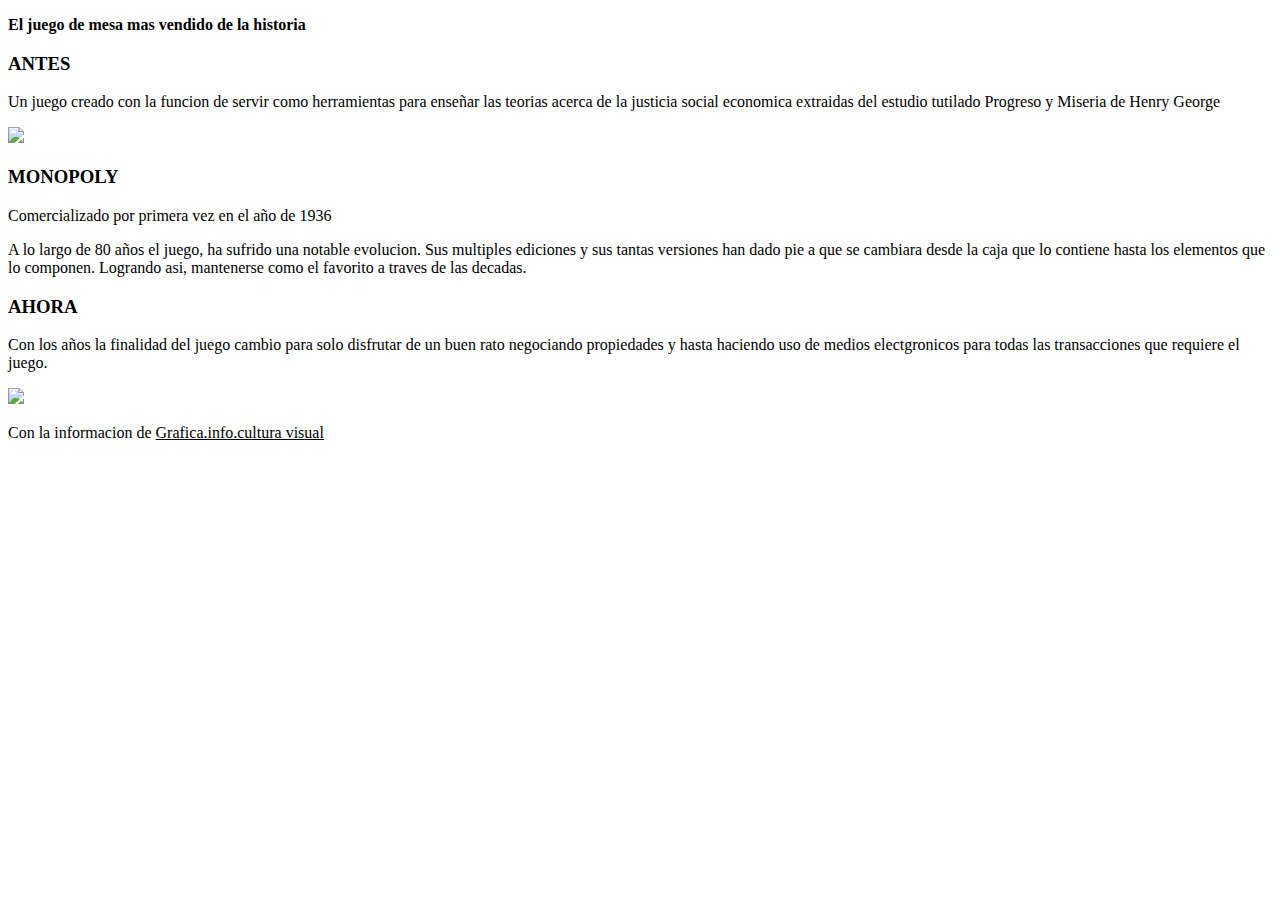
==== index.html @ 231f2ae6 "Merge pull request #1 from adaramirez/master" ====
<!DOCTYPE html>
<html lang="es" dir="ltr">
  <head>
    <meta charset="utf-8">
    <link rel="stylesheet" href="css/main.css">
    <title>FLYER</title>
  </head>
  <body>
    <div id="principal">
      <p><strong>El juego de mesa mas vendido de la historia</strong></p>
    </div>
    <div class="blocks"id="block1">
      <h3>ANTES</h3>
      <p>Un juego creado con la funcion de servir como herramientas para enseñar las teorias acerca de la justicia social economica extraidas del estudio tutilado Progreso y Miseria de Henry George</p>
      <img src="assets/images/monopoly1.jpg" >
    </div>
    <div class="blocks"id="block2">
      <h3>MONOPOLY</h3>
      <p>Comercializado por primera vez en el año de 1936</p>
      <p>A lo largo de 80 años el juego, ha sufrido una notable evolucion. Sus multiples ediciones y sus tantas versiones han dado pie a que se cambiara desde la caja que lo contiene hasta los elementos que lo componen. Logrando asi, mantenerse como el favorito a traves de las decadas.</p>
    </div>
    <div class="blocks"id="block3">
      <h3>AHORA</h3>
      <p>Con los años la finalidad del juego cambio para solo disfrutar de un buen rato negociando propiedades y hasta haciendo uso de medios electgronicos para todas las transacciones que requiere el juego.</p>
      <img src="assets/images/MONOPOLY4.jpg" >
    </div>
    <footer class="blocks"id="block4">
      <p>Con la informacion de <u>Grafica.info.cultura visual</u></p>
    </footer>
   </body>
</html>
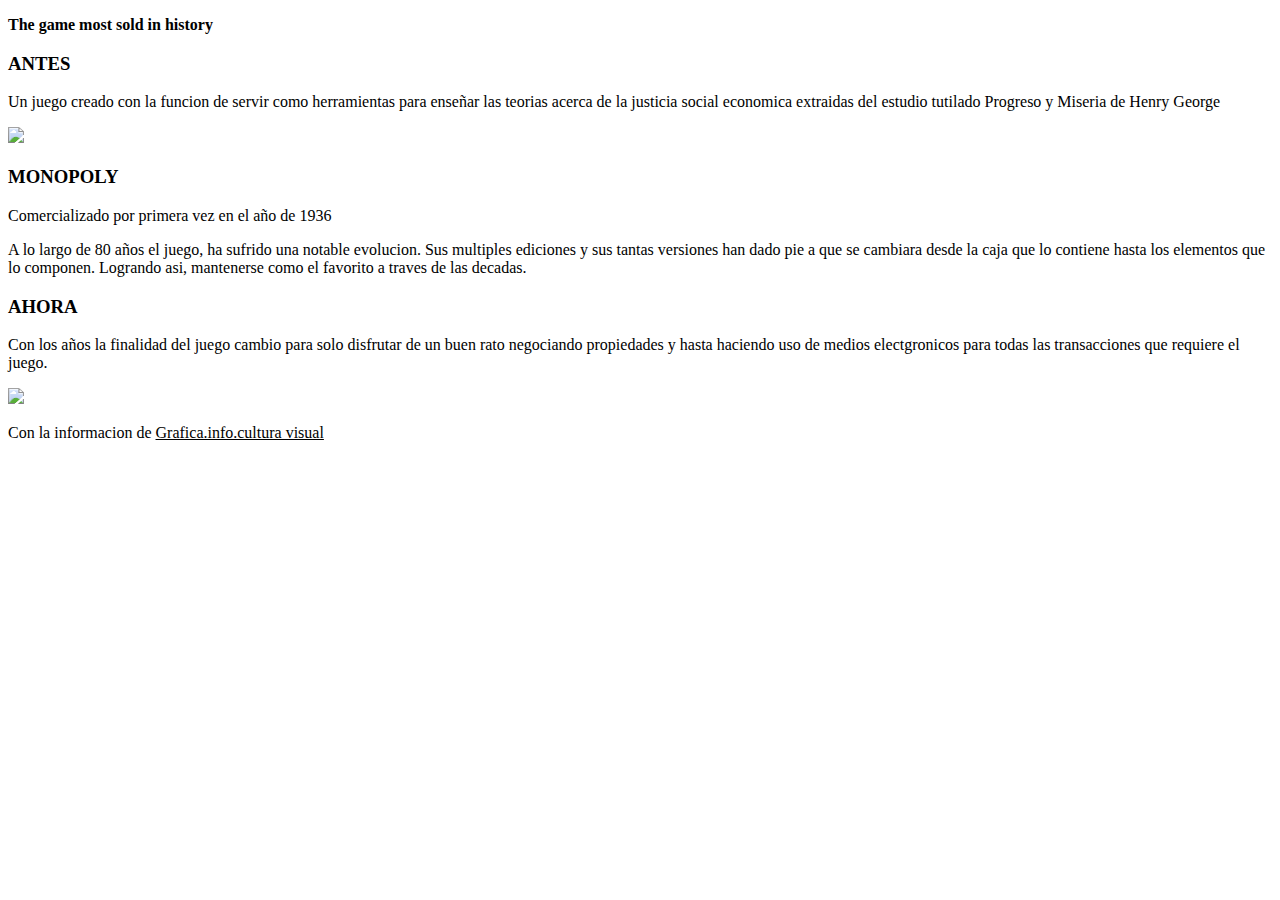
==== commit 9f02d59d: "Merge pull request #2 from adaramirez/master" ====
--- a/index.html
+++ b/index.html
@@ -7,7 +7,7 @@
   </head>
   <body>
     <div id="principal">
-      <p><strong>El juego de mesa mas vendido de la historia</strong></p>
+      <p><strong>The game most sold in history</strong></p>
     </div>
     <div class="blocks"id="block1">
       <h3>ANTES</h3>
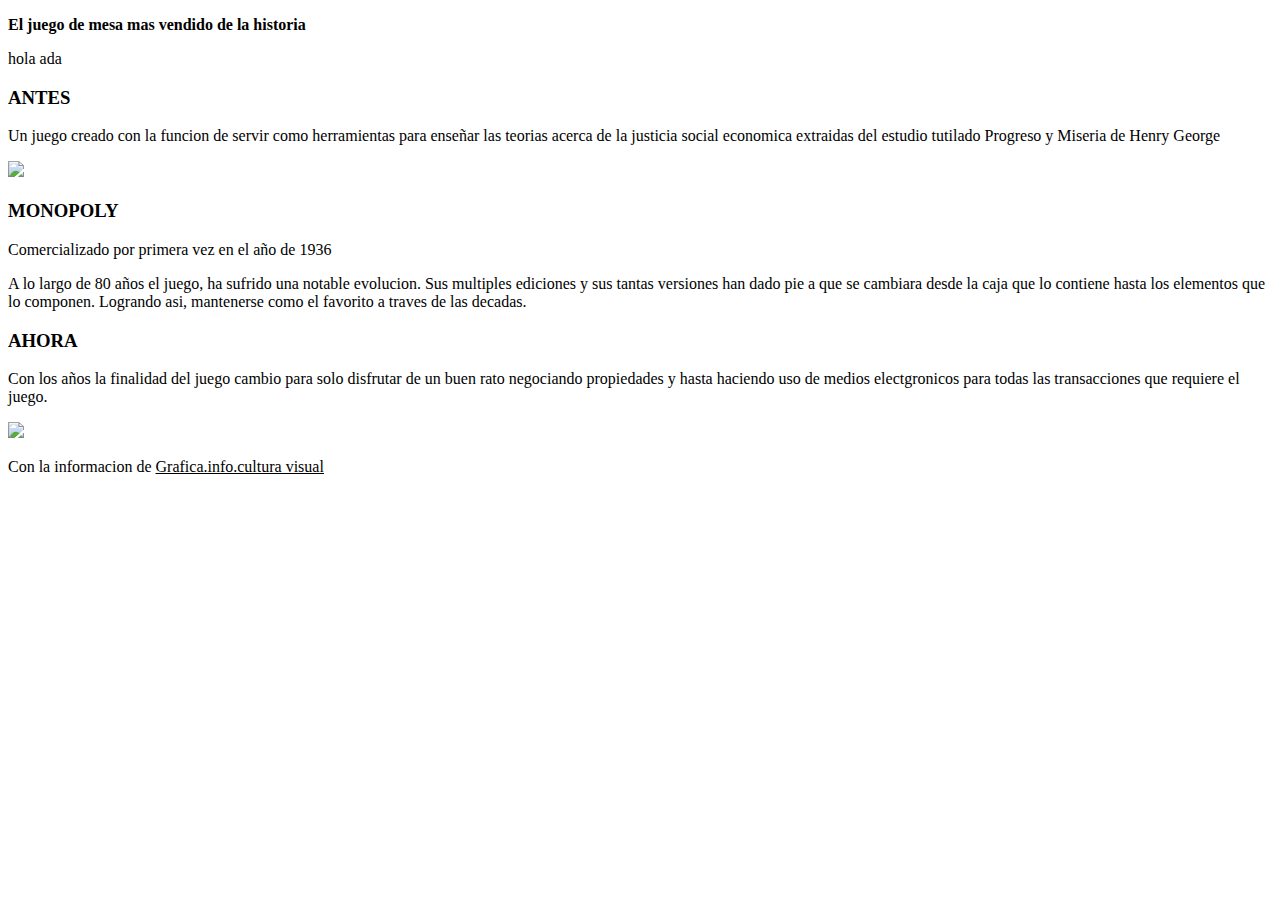
==== commit 802d2276: "se agrega un elemento p" ====
--- a/index.html
+++ b/index.html
@@ -3,11 +3,12 @@
   <head>
     <meta charset="utf-8">
     <link rel="stylesheet" href="css/main.css">
-    <title>FLYER</title>
+    <title>TRIPTICO</title>
   </head>
   <body>
     <div id="principal">
-      <p><strong>The game most sold in history</strong></p>
+      <p><strong>El juego de mesa mas vendido de la historia</strong></p>
+      <p>hola ada</p>
     </div>
     <div class="blocks"id="block1">
       <h3>ANTES</h3>
